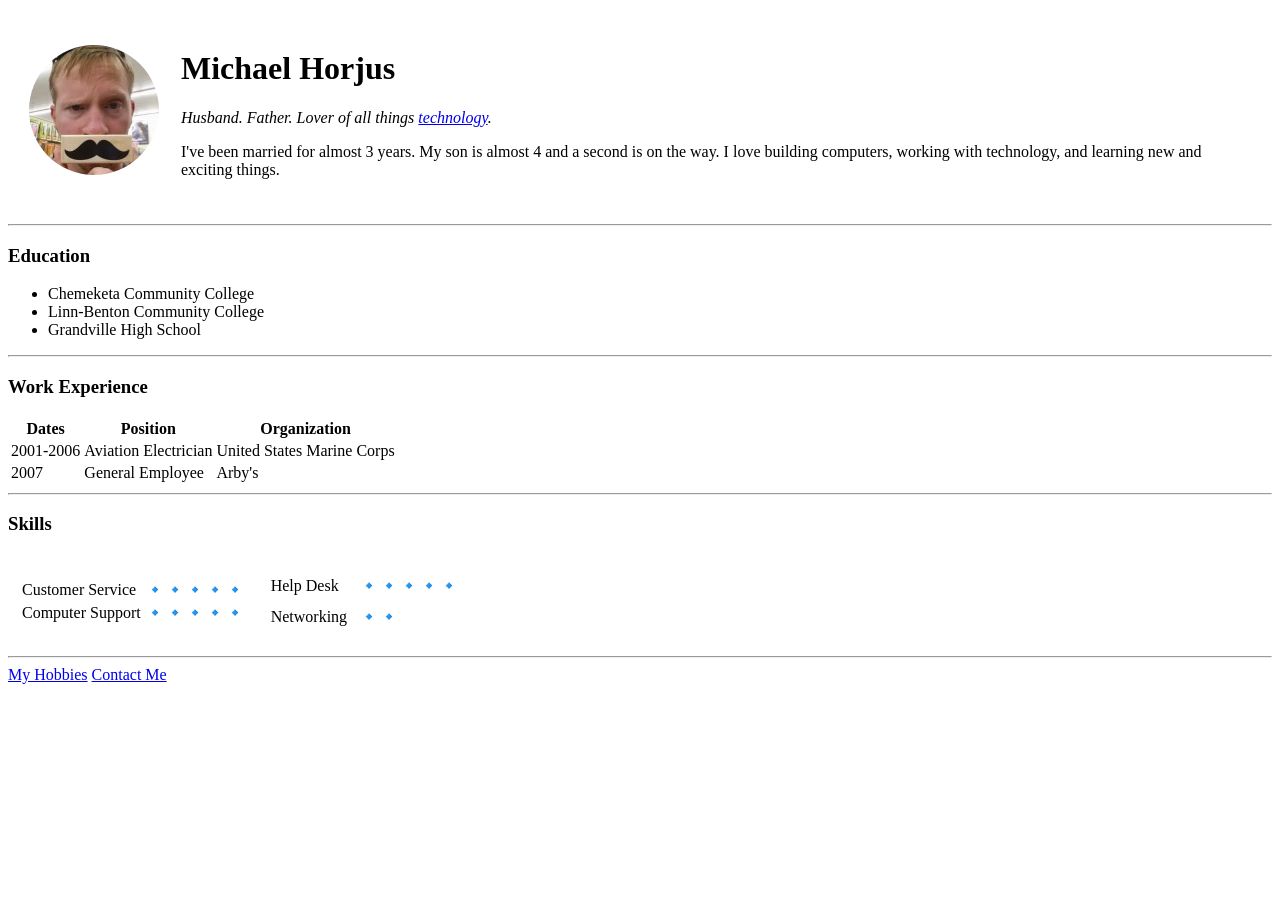
==== index.html @ 7984b5e7 "Add initial cv website files" ====
<!DOCTYPE html>
<html lang="en" dir="ltr">

<head>
  <meta charset="utf-8">
  <title>ℳ Michael's Personal Site</title>
</head>

<body>
  <table cellspacing="20">
    <tr>
      <td><img src="images\circle-cropped.png" alt="michael profile picture"></td>
      <td>
        <h1>Michael Horjus</h1>
        <p><em>Husband. Father. Lover of all things <a href="https://www.merriam-webster.com/dictionary/technology">technology</a>.</em></p>
        <p>
          I've been married for almost 3 years. My son is almost 4 and a second
          is on the way. I love building computers, working with technology, and
          learning new and exciting things.
        </p>
      </td>
    </tr>
  </table>


  <hr>
  <h3>Education</h3>
  <ul>
    <li>Chemeketa Community College</li>
    <li>Linn-Benton Community College</li>
    <li>Grandville High School</li>
  </ul>
  <hr>
  <h3>Work Experience</h3>
  <table>
    <thead>
      <tr>
        <th>Dates</th>
        <th>Position</th>
        <th>Organization</th>
      </tr>
    </thead>
    <tbody>
      <tr>
        <td>2001-2006</td>
        <td>Aviation Electrician</td>
        <td>United States Marine Corps</td>
      </tr>
      <tr>
        <td>2007</td>
        <td>General Employee</td>
        <td>Arby's</td>
      </tr>
    </tbody>
    <tfoot>
    </tfoot>
  </table>
  <hr>
  <h3>Skills</h3>

  <table cellspacing="10">
    <tr>
      <td>
        <table>
          <tr>
            <td>Customer Service</td>
            <td>🔹🔹🔹🔹🔹</td>
          </tr>
          <tr>
            <td>Computer Support</td>
            <td>🔹🔹🔹🔹🔹</td>
          </tr>
        </table>
      </td>
      <td>
        <table cellspacing="10">
          <tr>
            <td>Help Desk</td>
            <td>🔹🔹🔹🔹🔹</td>
          </tr>
          <tr>
            <td>Networking</td>
            <td>🔹🔹</td>
          </tr>
        </table>
      </td>
    </tr>
  </table>





  <hr>
  <a href="hobbies.html">My Hobbies</a>
  <a href="contactme.html">Contact Me</a>
</body>

</html>
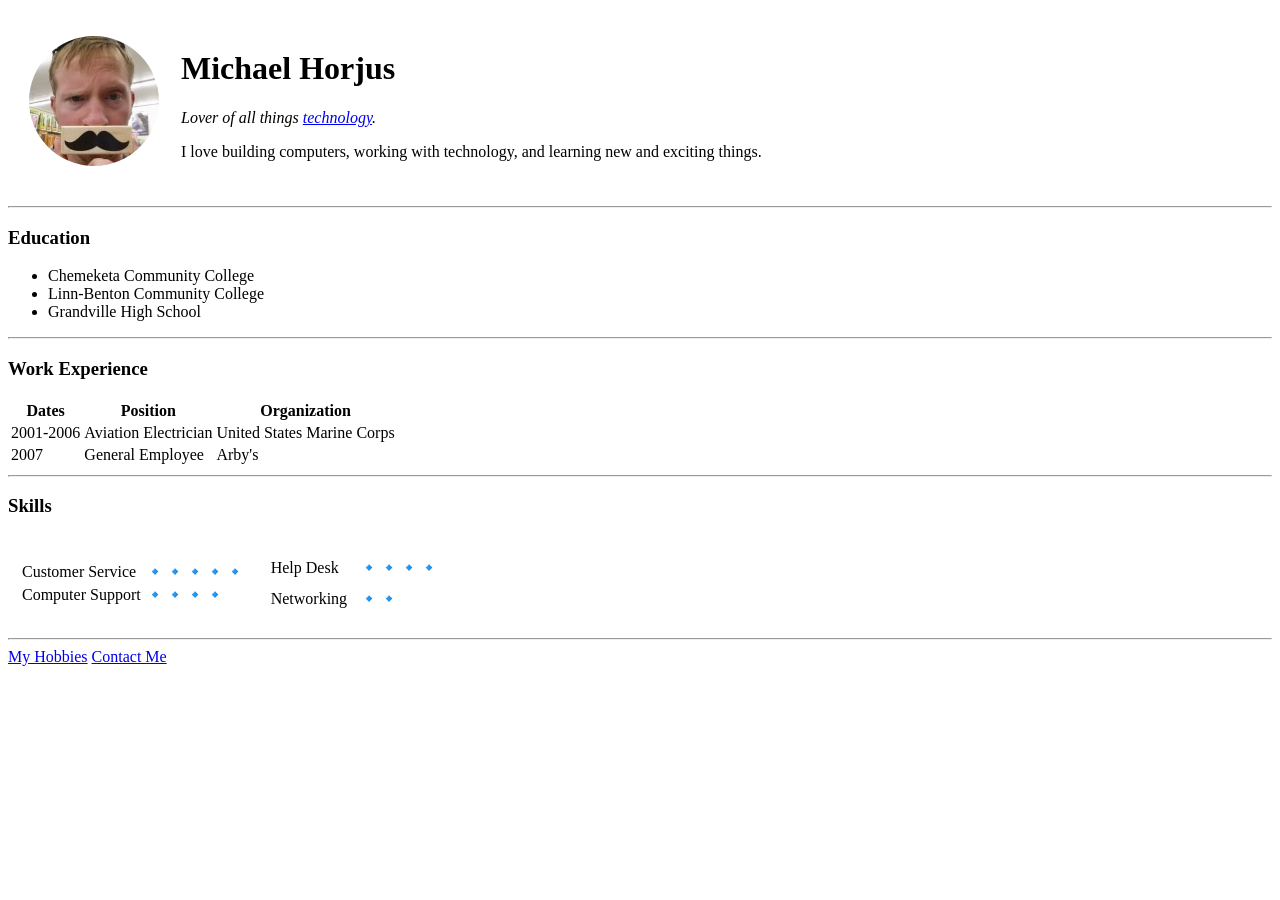
==== commit b0a16510: "Update index.html" ====
--- a/index.html
+++ b/index.html
@@ -12,10 +12,9 @@
       <td><img src="images\circle-cropped.png" alt="michael profile picture"></td>
       <td>
         <h1>Michael Horjus</h1>
-        <p><em>Husband. Father. Lover of all things <a href="https://www.merriam-webster.com/dictionary/technology">technology</a>.</em></p>
+        <p><em>Lover of all things <a href="https://www.merriam-webster.com/dictionary/technology">technology</a>.</em></p>
         <p>
-          I've been married for almost 3 years. My son is almost 4 and a second
-          is on the way. I love building computers, working with technology, and
+          I love building computers, working with technology, and
           learning new and exciting things.
         </p>
       </td>
@@ -68,7 +67,7 @@
           </tr>
           <tr>
             <td>Computer Support</td>
-            <td>🔹🔹🔹🔹🔹</td>
+            <td>🔹🔹🔹🔹</td>
           </tr>
         </table>
       </td>
@@ -76,7 +75,7 @@
         <table cellspacing="10">
           <tr>
             <td>Help Desk</td>
-            <td>🔹🔹🔹🔹🔹</td>
+            <td>🔹🔹🔹🔹</td>
           </tr>
           <tr>
             <td>Networking</td>
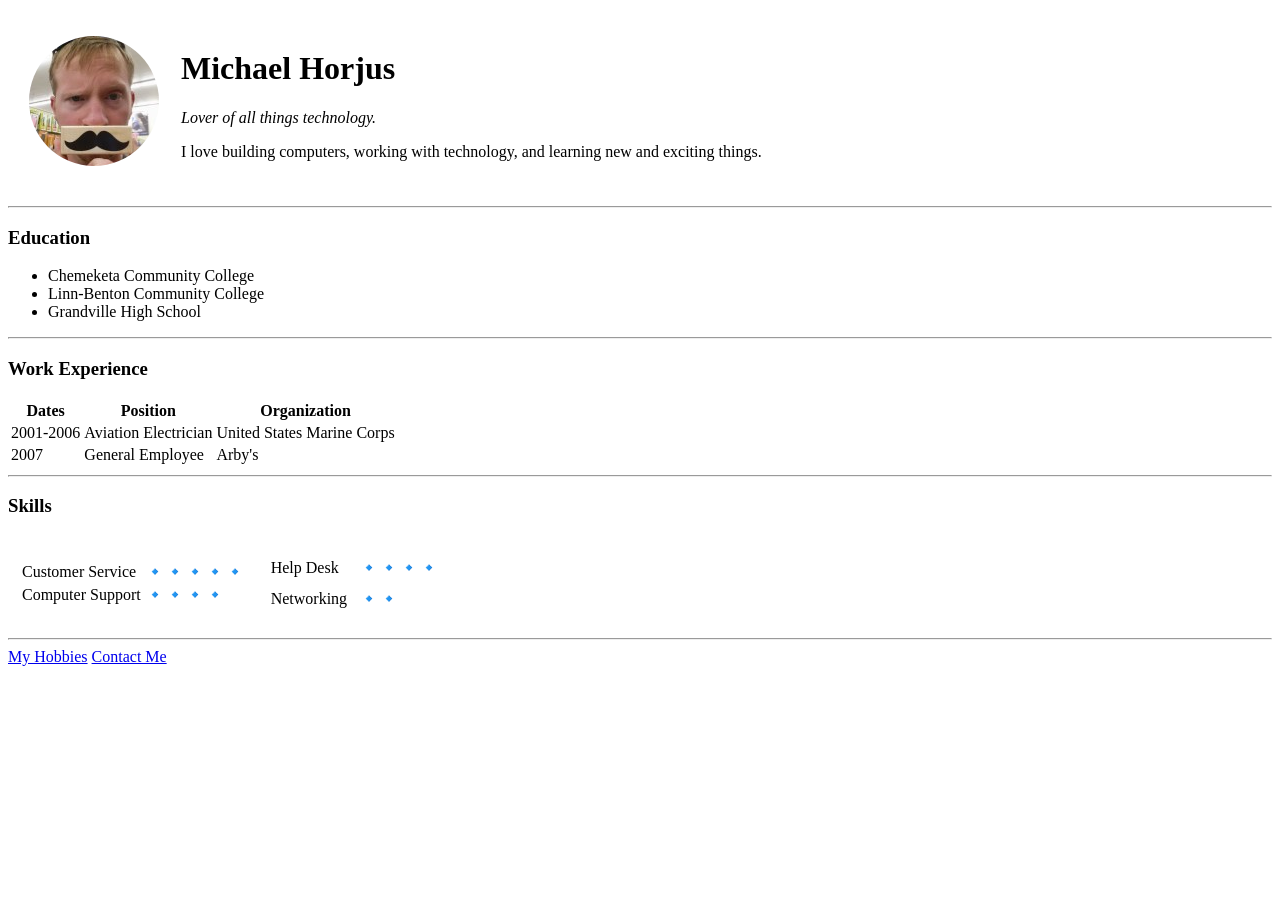
==== commit e014cb07: "Update index.html" ====
--- a/index.html
+++ b/index.html
@@ -12,7 +12,7 @@
       <td><img src="images\circle-cropped.png" alt="michael profile picture"></td>
       <td>
         <h1>Michael Horjus</h1>
-        <p><em>Lover of all things <a href="https://www.merriam-webster.com/dictionary/technology">technology</a>.</em></p>
+        <p><em>Lover of all things technology</a>.</em></p>
         <p>
           I love building computers, working with technology, and
           learning new and exciting things.
@@ -85,11 +85,6 @@
       </td>
     </tr>
   </table>
-
-
-
-
-
   <hr>
   <a href="hobbies.html">My Hobbies</a>
   <a href="contactme.html">Contact Me</a>
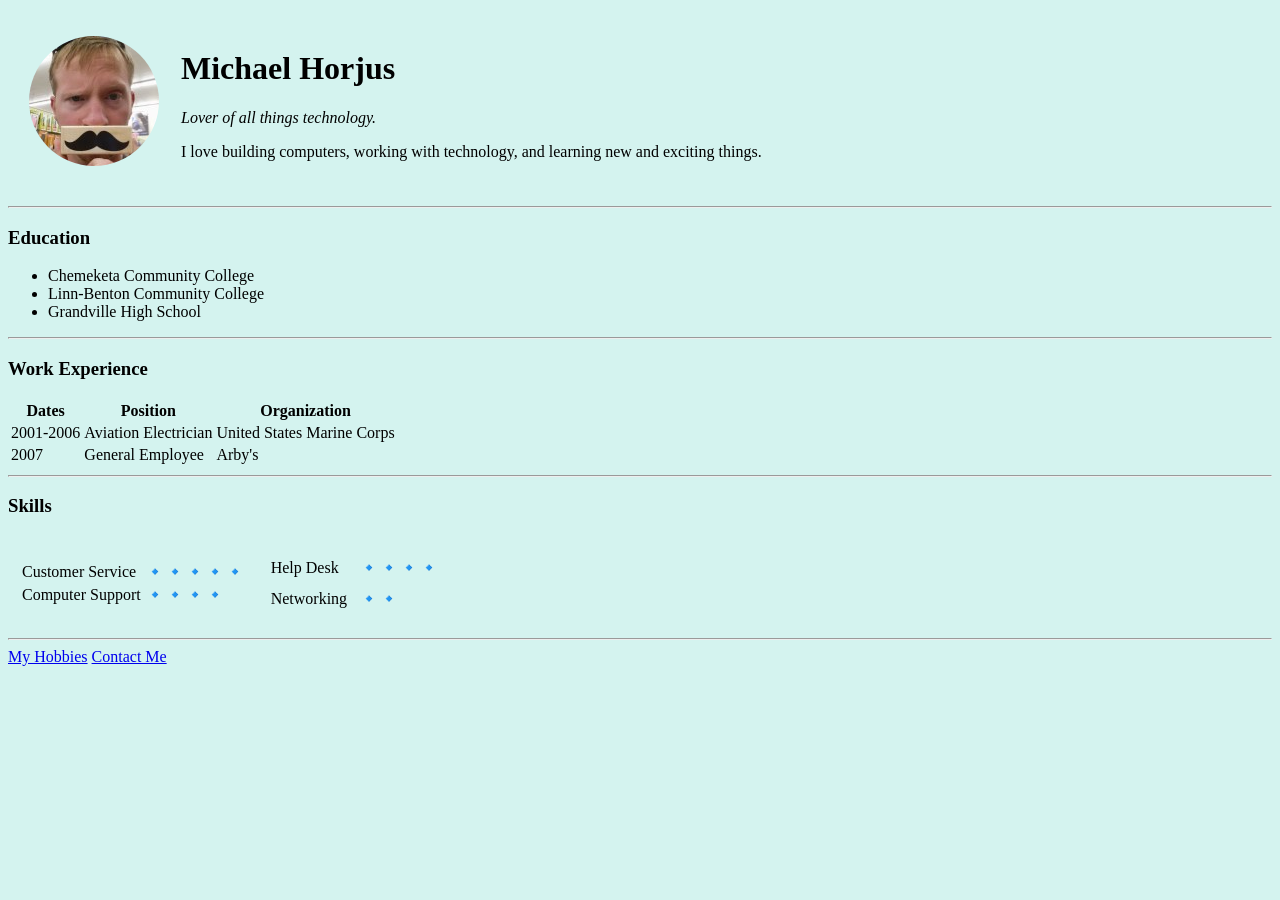
==== commit c1dfe758: "Update index.html" ====
--- a/index.html
+++ b/index.html
@@ -6,7 +6,7 @@
   <title>ℳ Michael's Personal Site</title>
 </head>
 
-<body>
+<body style="background-color: #d4f3ef;">
   <table cellspacing="20">
     <tr>
       <td><img src="images\circle-cropped.png" alt="michael profile picture"></td>
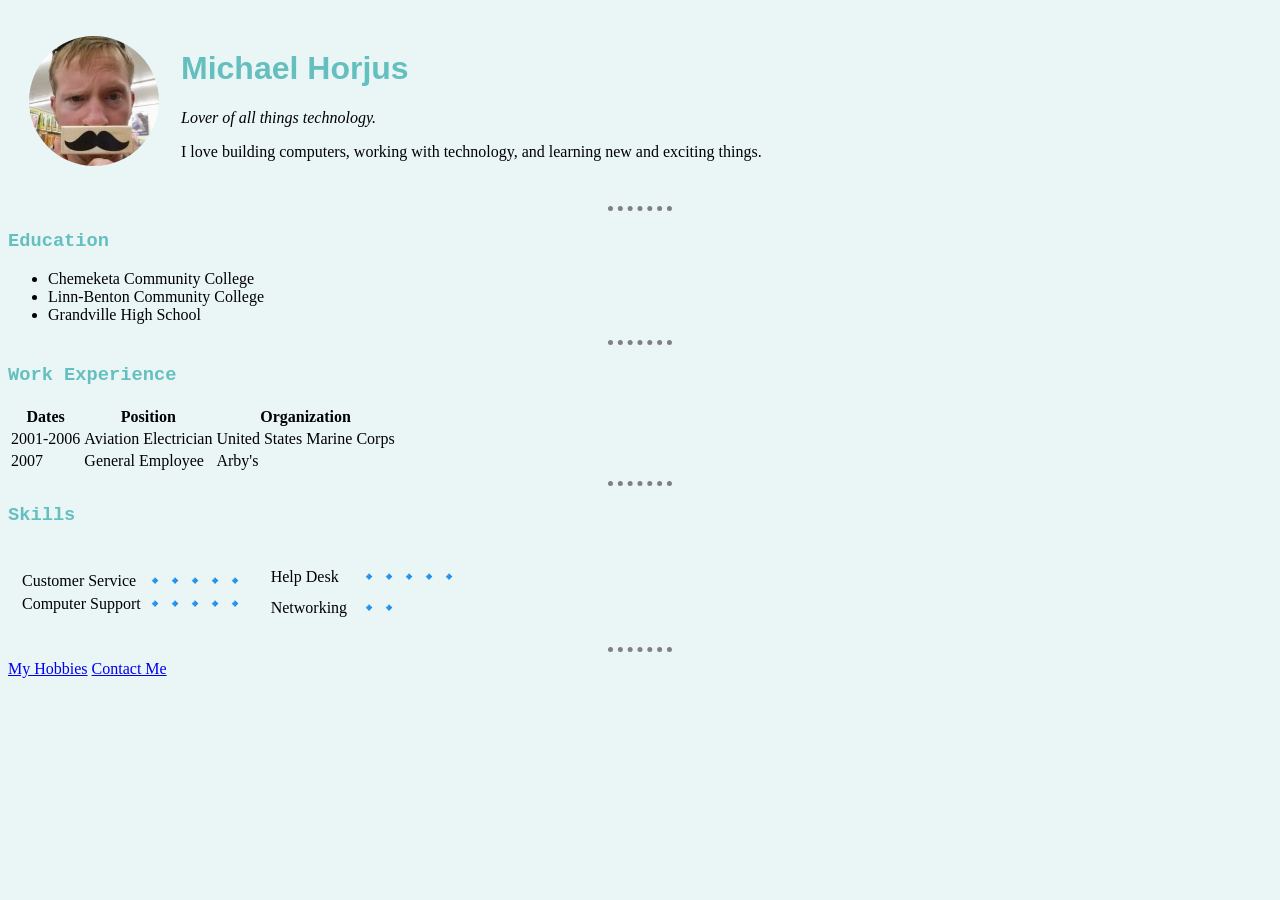
==== commit 05ee14bf: "Add files via upload Updated files and added CSS." ====
--- a/index.html
+++ b/index.html
@@ -4,15 +4,16 @@
 <head>
   <meta charset="utf-8">
   <title>ℳ Michael's Personal Site</title>
+  <link rel="stylesheet" href="css/styles.css">
 </head>
 
-<body style="background-color: #d4f3ef;">
+<body>
   <table cellspacing="20">
     <tr>
       <td><img src="images\circle-cropped.png" alt="michael profile picture"></td>
       <td>
         <h1>Michael Horjus</h1>
-        <p><em>Lover of all things technology</a>.</em></p>
+        <p><em>Lover of all things technology.</em></p>
         <p>
           I love building computers, working with technology, and
           learning new and exciting things.
@@ -67,7 +68,7 @@
           </tr>
           <tr>
             <td>Computer Support</td>
-            <td>🔹🔹🔹🔹</td>
+            <td>🔹🔹🔹🔹🔹</td>
           </tr>
         </table>
       </td>
@@ -75,7 +76,7 @@
         <table cellspacing="10">
           <tr>
             <td>Help Desk</td>
-            <td>🔹🔹🔹🔹</td>
+            <td>🔹🔹🔹🔹🔹</td>
           </tr>
           <tr>
             <td>Networking</td>
@@ -85,6 +86,11 @@
       </td>
     </tr>
   </table>
+
+
+
+
+
   <hr>
   <a href="hobbies.html">My Hobbies</a>
   <a href="contactme.html">Contact Me</a>
--- a/css/styles.css
+++ b/css/styles.css
@@ -0,0 +1,20 @@
+  body {
+    background-color: #EAF6F6;
+  }
+
+  hr {
+    border-color: gray;
+    border-style: none;
+    border-top-style: dotted;
+    border-width: 5px;
+    width: 5%;
+  }
+
+  h1 {
+    color: #66BFBF;
+    font-family: "Arial", Courier, monospace;
+  }
+  h3 {
+    color: #66BFBF;
+    font-family: "Lucida Console", Courier, monospace;
+  }
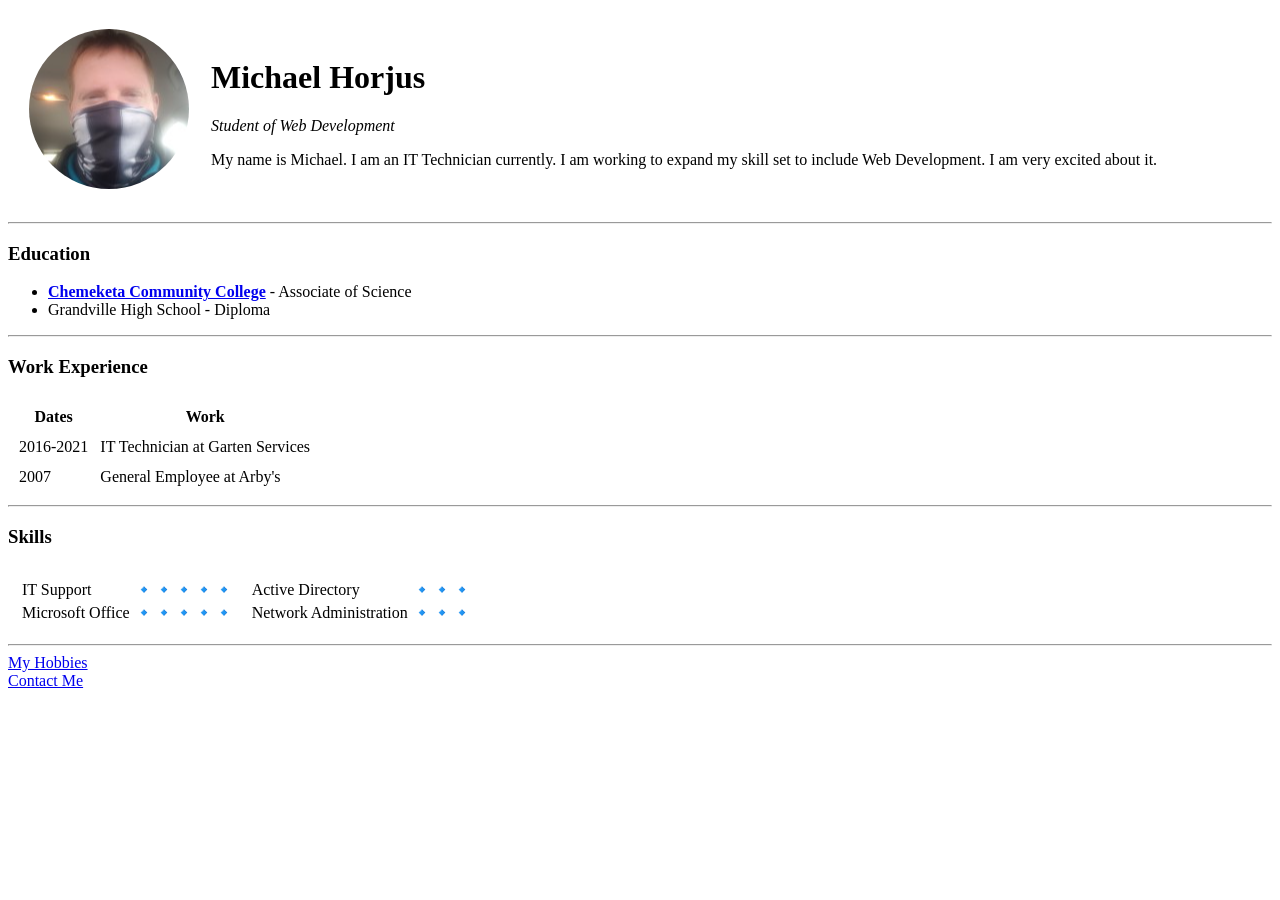
==== commit d90ee687: "Add initial cv website files" ====
--- a/index.html
+++ b/index.html
@@ -3,97 +3,80 @@
 
 <head>
   <meta charset="utf-8">
-  <title>ℳ Michael's Personal Site</title>
-  <link rel="stylesheet" href="css/styles.css">
+  <title>Michael's Personal Site</title>
 </head>
 
 <body>
   <table cellspacing="20">
     <tr>
-      <td><img src="images\circle-cropped.png" alt="michael profile picture"></td>
-      <td>
-        <h1>Michael Horjus</h1>
-        <p><em>Lover of all things technology.</em></p>
-        <p>
-          I love building computers, working with technology, and
-          learning new and exciting things.
-        </p>
-      </td>
+      <td><img src="images/michael.png" alt="michael horjus picture"></td>
+      <td><h1>Michael Horjus</h1>
+      <p><em>Student of Web Development</em></p>
+      <p>My name is Michael. I am an IT Technician currently. I am working to expand my skill set to include Web Development. I am very excited about it.</p></td>
     </tr>
   </table>
-
-
   <hr>
   <h3>Education</h3>
   <ul>
-    <li>Chemeketa Community College</li>
-    <li>Linn-Benton Community College</li>
-    <li>Grandville High School</li>
+    <li><strong><a href="https://www.chemeketa.edu/">Chemeketa Community College</a></strong> - Associate of Science</li>
+    <li>Grandville High School - Diploma</li>
   </ul>
   <hr>
   <h3>Work Experience</h3>
-  <table>
+  <table cellspacing="10">
     <thead>
       <tr>
         <th>Dates</th>
-        <th>Position</th>
-        <th>Organization</th>
+        <th>Work</th>
       </tr>
     </thead>
     <tbody>
       <tr>
-        <td>2001-2006</td>
-        <td>Aviation Electrician</td>
-        <td>United States Marine Corps</td>
+        <td>2016-2021</td>
+        <td>IT Technician at Garten Services</td>
       </tr>
       <tr>
         <td>2007</td>
-        <td>General Employee</td>
-        <td>Arby's</td>
+        <td>General Employee at Arby's</td>
       </tr>
     </tbody>
-    <tfoot>
-    </tfoot>
   </table>
   <hr>
   <h3>Skills</h3>
-
   <table cellspacing="10">
     <tr>
       <td>
         <table>
           <tr>
-            <td>Customer Service</td>
+            <td>IT Support</td>
             <td>🔹🔹🔹🔹🔹</td>
           </tr>
           <tr>
-            <td>Computer Support</td>
+            <td>Microsoft Office</td>
             <td>🔹🔹🔹🔹🔹</td>
           </tr>
         </table>
       </td>
       <td>
-        <table cellspacing="10">
+        <table>
           <tr>
-            <td>Help Desk</td>
-            <td>🔹🔹🔹🔹🔹</td>
+            <td>Active Directory</td>
+            <td>🔹🔹🔹</td>
           </tr>
           <tr>
-            <td>Networking</td>
-            <td>🔹🔹</td>
+            <td>Network Administration</td>
+            <td>🔹🔹🔹</td>
           </tr>
         </table>
       </td>
     </tr>
   </table>
+  <hr>
+  <a href="hobbies.html">My Hobbies</a>
+  <br>
+  <a href="contact-me.html">Contact Me</a>
 
 
-
-
-
-  <hr>
-  <a href="hobbies.html">My Hobbies</a>
-  <a href="contactme.html">Contact Me</a>
 </body>
 
 </html>
